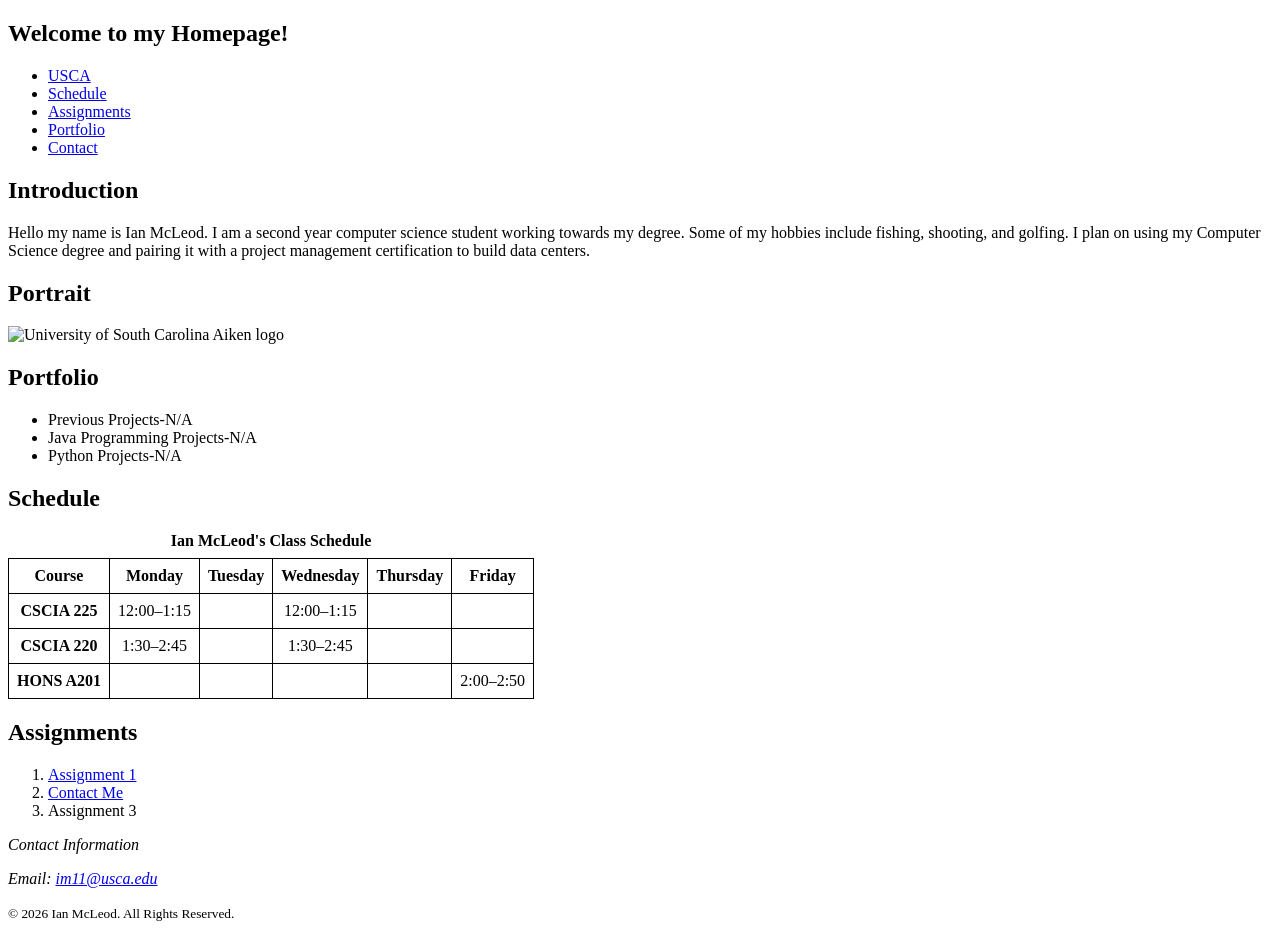
==== index.html @ 3302f134 "update" ====
<!DOCTYPE html>
<html lang="en">

<head>
    <meta charset="UTF-8">
    <title>Homepage for Ian McLeod</title>
    <style>
    table {
        border-collapse: collapse;
    }

    th, td {
        border: 1px solid black;
        padding: 8px;
        text-align: center;
    }

    caption {
        font-weight: bold;
        margin-bottom: 8px;
    }
</style>
</head>

<body>

    <!-- Header content goes here -->
    <header>

        <nav>
            <h1>Welcome to my Homepage!</h1>

            <ul>
                <li>
                    <a href="https://www.usca.edu/">USCA</a>
                </li>

                <li>
                    <a href="#schedule">Schedule</a>
                </li>

                <li>
                    <a href="#assignment">Assignments</a>            
                </li>

                <li>
                    <a href="#portfolio">Portfolio</a>
                </li>

                <li>
                    <a href="#contact">Contact</a>
                </li>
            </ul>
        </nav>

    </header>


    <!-- Main Content area -->
    <main>

        <!-- Introduction -->
        <section class="introduction">
       

            <h2>Introduction</h2>

            <p>
                Hello my name is Ian McLeod. I am a second year computer science
                student working towards my degree. Some of my hobbies include
                fishing, shooting, and golfing. I plan on using my Computer Science
                degree and pairing it with a project management certification to
                build data centers.
            </p>

            <h2>Portrait</h2>

        <img src="img/USCA.LOGO.jpeg" 
                 alt="University of South Carolina Aiken logo"
                 width="400">

        </section>


        <!-- Portfolio -->
        <section class="portfolio" id="portfolio">

            <h2>Portfolio</h2>

            <ul>
                <li>Previous Projects-N/A</li>
                <li>Java Programming Projects-N/A</li>
                <li>Python Projects-N/A</li>
            </ul>

        </section>


        <!-- Schedule -->
        <section class="schedule" id="schedule">
    <h2>Schedule</h2>

    <table>
        <caption>Ian McLeod's Class Schedule</caption>

        <thead>
            <tr>
                <th scope="col">Course</th>
                <th scope="col">Monday</th>
                <th scope="col">Tuesday</th>
                <th scope="col">Wednesday</th>
                <th scope="col">Thursday</th>
                <th scope="col">Friday</th>
            </tr>
        </thead>

        <tbody>
            <tr>
                <th scope="row">CSCIA 225</th>
                <td>12:00–1:15</td>
                <td></td>
                <td>12:00–1:15</td>
                <td></td>
                <td></td>
            </tr>

            <tr>
                <th scope="row">CSCIA 220</th>
                <td>1:30–2:45</td>
                <td></td>
                <td>1:30–2:45</td>
                <td></td>
                <td></td>
            </tr>

            <tr>
                <th scope="row">HONS A201</th>
                <td></td>
                <td></td>
                <td></td>
                <td></td>
                <td>2:00–2:50</td>
            </tr>
        </tbody>
    </table>
</section>

    </main>


    <!-- Sidebar area -->
    <!-- Sidebar area -->

<aside id="assignment">

    <h2>Assignments</h2>

    <ol>

        <li>
            <a href="Assignment1 (1).doc" target="_blank">
                Assignment 1
            </a>
        </li>

        <li>
            <a href="contactme.html">
                Contact Me
            </a>
        </li>

        <li>Assignment 3</li>

    </ol>

    </aside>


    <!-- Footer area -->
    <footer id="contact">

        <address>

            <p>Contact Information</p>

            <p>
                Email:
                <a href="mailto:im11@usca.edu">
                    im11@usca.edu
                </a>
            </p>

        </address>

        <p>
            <small>
                &copy; 2026 Ian McLeod. All Rights Reserved.
            </small>
        </p>

    </footer>

</body>

</html>
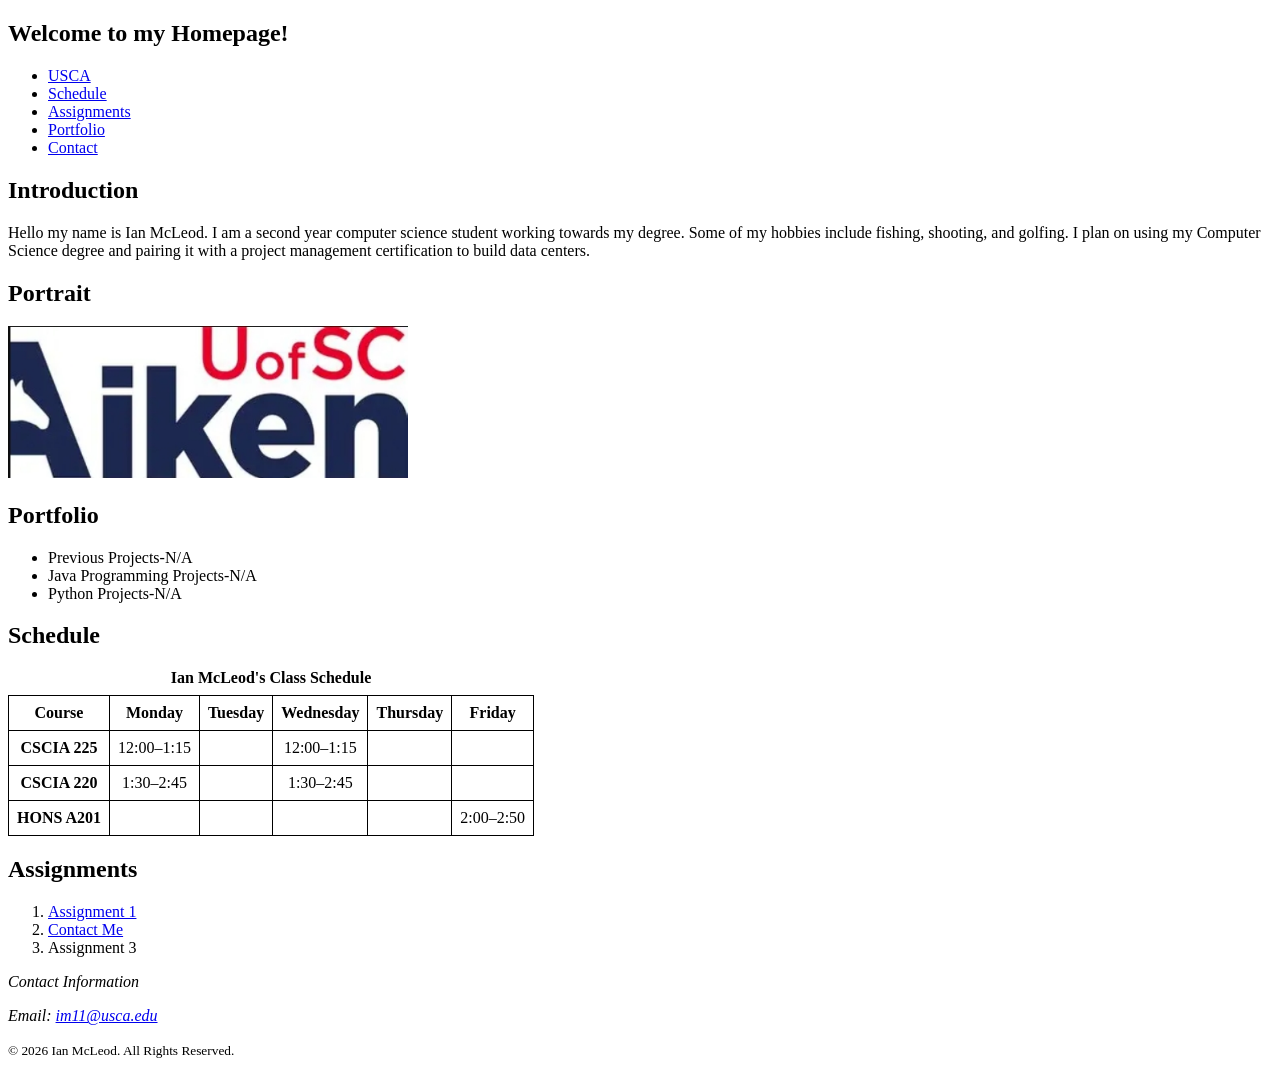
==== commit 27f92234: "update" ====
--- a/index.html
+++ b/index.html
@@ -158,7 +158,7 @@
     <ol>
 
         <li>
-            <a href="Assignment1 (1).doc" target="_blank">
+            <a href="doc/Assignment1 (1).doc" target="_blank">
                 Assignment 1
             </a>
         </li>
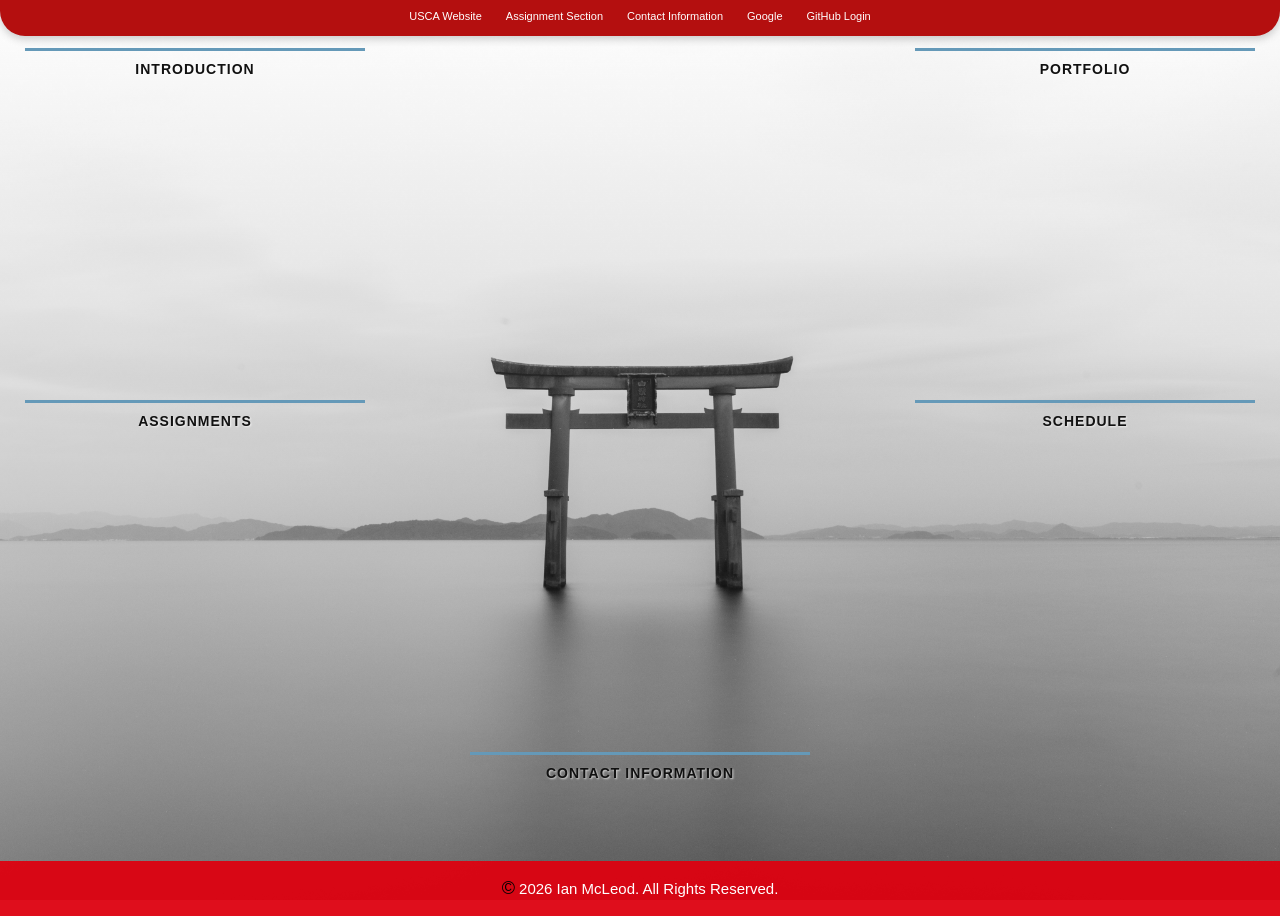
==== commit 12261700: "update 10/10/26" ====
--- a/index.html
+++ b/index.html
@@ -3,204 +3,179 @@
 
 <head>
     <meta charset="UTF-8">
+    <meta name="viewport" content="width=device-width, initial-scale=1.0">
+
     <title>Homepage for Ian McLeod</title>
-    <style>
-    table {
-        border-collapse: collapse;
-    }
 
-    th, td {
-        border: 1px solid black;
-        padding: 8px;
-        text-align: center;
-    }
-
-    caption {
-        font-weight: bold;
-        margin-bottom: 8px;
-    }
-</style>
+    <link rel="stylesheet" href="css/home.css">
 </head>
 
 <body>
 
-    <!-- Header content goes here -->
-    <header>
-
-        <nav>
-            <h1>Welcome to my Homepage!</h1>
-
-            <ul>
-                <li>
-                    <a href="https://www.usca.edu/">USCA</a>
-                </li>
-
-                <li>
-                    <a href="#schedule">Schedule</a>
-                </li>
-
-                <li>
-                    <a href="#assignment">Assignments</a>            
-                </li>
-
-                <li>
-                    <a href="#portfolio">Portfolio</a>
-                </li>
-
-                <li>
-                    <a href="#contact">Contact</a>
-                </li>
-            </ul>
+    <header class="top-header">
+        <nav class="top-nav" aria-label="Main navigation">
+            <a href="https://www.usca.edu/">USCA Website</a>
+            <a href="#assignment">Assignment Section</a>
+            <a href="contactme.html">Contact Information</a>
+            <a href="#portfolio">Google</a>
+            <a href="#schedule">GitHub Login</a>
         </nav>
-
     </header>
 
+    <main class="homepage">
 
-    <!-- Main Content area -->
-    <main>
+        <div class="tab tab-introduction">
+            <a class="tab-title" href="#introduction">Introduction</a>
 
-        <!-- Introduction -->
-        <section class="introduction">
-       
+            <section class="hover-panel" id="introduction">
+                <h2>Introduction</h2>
 
-            <h2>Introduction</h2>
+                <p>
+                    Hello, my name is Ian McLeod. I am a second-year
+                    Computer Science student working toward my degree
+                    at the University of South Carolina Aiken.
+                </p>
 
-            <p>
-                Hello my name is Ian McLeod. I am a second year computer science
-                student working towards my degree. Some of my hobbies include
-                fishing, shooting, and golfing. I plan on using my Computer Science
-                degree and pairing it with a project management certification to
-                build data centers.
-            </p>
+                <p>
+                    Some of my hobbies include fishing, shooting, and
+                    golfing. I enjoy problem solving and learning how
+                    technology works.
+                </p>
 
-            <h2>Portrait</h2>
+                <p>
+                    After college, I plan to use my Computer Science
+                    degree and pair it with a project management
+                    certification to help build data centers.
+                </p>
 
-        <img src="img/USCA.LOGO.jpeg" 
-                 alt="University of South Carolina Aiken logo"
-                 width="400">
+                <h3>Portrait</h3>
 
-        </section>
+                <img
+                    src="img/USCA.LOGO.jpeg"
+                    alt="University of South Carolina Aiken logo"
+                    class="portrait">
+            </section>
+        </div>
 
+        <div class="tab tab-portfolio">
+            <a class="tab-title" href="#portfolio">Portfolio</a>
 
-        <!-- Portfolio -->
-        <section class="portfolio" id="portfolio">
+            <section class="hover-panel" id="portfolio">
+                <h2>Portfolio</h2>
 
-            <h2>Portfolio</h2>
+                <p>
+                    This section contains my current projects and
+                    programming experience.
+                </p>
 
-            <ul>
-                <li>Previous Projects-N/A</li>
-                <li>Java Programming Projects-N/A</li>
-                <li>Python Projects-N/A</li>
-            </ul>
+                <ul>
+                    <li>Previous Projects: Not available yet</li>
+                    <li>Java Programming Projects: Not available yet</li>
+                    <li>Python Projects: Not available yet</li>
+                </ul>
+            </section>
+        </div>
 
-        </section>
+        <div class="tab tab-assignments">
+            <a class="tab-title" href="#assignment">Assignments</a>
 
+            <section class="hover-panel" id="assignment">
+                <h2>Assignments</h2>
 
-        <!-- Schedule -->
-        <section class="schedule" id="schedule">
-    <h2>Schedule</h2>
+                <ol>
+                    <li>
+                        <a href="doc/Assignment1 (1).docx">
+                            Assignment 1
+                        </a>
+                    </li>
+                    <li>
+                        <a href="contactme.html">
+                            Contact Me
+                        </a>
+                    </li>
+                    <li>Assignment 3</li>
+                </ol>
+            </section>
+        </div>
 
-    <table>
-        <caption>Ian McLeod's Class Schedule</caption>
+        <div class="tab tab-schedule">
+            <a class="tab-title" href="#schedule">Schedule</a>
 
-        <thead>
-            <tr>
-                <th scope="col">Course</th>
-                <th scope="col">Monday</th>
-                <th scope="col">Tuesday</th>
-                <th scope="col">Wednesday</th>
-                <th scope="col">Thursday</th>
-                <th scope="col">Friday</th>
-            </tr>
-        </thead>
+            <section class="hover-panel schedule-panel" id="schedule">
+                <h2>Schedule</h2>
 
-        <tbody>
-            <tr>
-                <th scope="row">CSCIA 225</th>
-                <td>12:00–1:15</td>
-                <td></td>
-                <td>12:00–1:15</td>
-                <td></td>
-                <td></td>
-            </tr>
+                <table>
+                    <caption>Ian McLeod's Class Schedule</caption>
 
-            <tr>
-                <th scope="row">CSCIA 220</th>
-                <td>1:30–2:45</td>
-                <td></td>
-                <td>1:30–2:45</td>
-                <td></td>
-                <td></td>
-            </tr>
+                    <thead>
+                        <tr>
+                            <th>Course</th>
+                            <th>Monday</th>
+                            <th>Tuesday</th>
+                            <th>Wednesday</th>
+                            <th>Thursday</th>
+                            <th>Friday</th>
+                        </tr>
+                    </thead>
 
-            <tr>
-                <th scope="row">HONS A201</th>
-                <td></td>
-                <td></td>
-                <td></td>
-                <td></td>
-                <td>2:00–2:50</td>
-            </tr>
-        </tbody>
-    </table>
-</section>
+                    <tbody>
+                        <tr>
+                            <th>CSCIA 225</th>
+                            <td>12:00–1:15</td>
+                            <td></td>
+                            <td>12:00–1:15</td>
+                            <td></td>
+                            <td></td>
+                        </tr>
+
+                        <tr>
+                            <th>CSCIA 220</th>
+                            <td>1:30–2:45</td>
+                            <td></td>
+                            <td>1:30–2:45</td>
+                            <td></td>
+                            <td></td>
+                        </tr>
+
+                        <tr>
+                            <th>HONS A201</th>
+                            <td></td>
+                            <td></td>
+                            <td></td>
+                            <td></td>
+                            <td>2:00–2:50</td>
+                        </tr>
+                    </tbody>
+                </table>
+            </section>
+        </div>
+
+        <div class="tab tab-contact">
+            <a class="tab-title" href="#contact">Contact Information</a>
+
+            <section class="hover-panel" id="contact">
+                <h2>Contact Information</h2>
+
+                <p>
+                    Email:
+                    <a href="mailto:im11@usca.edu">
+                        im11@usca.edu
+                    </a>
+                </p>
+
+                <p>
+                    <a href="contactme.html">Visit my Contact Me page</a>
+                </p>
+            </section>
+        </div>
 
     </main>
 
-
-    <!-- Sidebar area -->
-    <!-- Sidebar area -->
-
-<aside id="assignment">
-
-    <h2>Assignments</h2>
-
-    <ol>
-
-        <li>
-            <a href="doc/Assignment1 (1).doc" target="_blank">
-                Assignment 1
-            </a>
-        </li>
-
-        <li>
-            <a href="contactme.html">
-                Contact Me
-            </a>
-        </li>
-
-        <li>Assignment 3</li>
-
-    </ol>
-
-    </aside>
-
-
-    <!-- Footer area -->
-    <footer id="contact">
-
-        <address>
-
-            <p>Contact Information</p>
-
-            <p>
-                Email:
-                <a href="mailto:im11@usca.edu">
-                    im11@usca.edu
-                </a>
-            </p>
-
-        </address>
-
+    <footer>
         <p>
-            <small>
-                &copy; 2026 Ian McLeod. All Rights Reserved.
-            </small>
+            &copy; 2026 Ian McLeod. All Rights Reserved.
         </p>
-
     </footer>
 
 </body>
-
 </html>
-
--- a/css/home.css
+++ b/css/home.css
@@ -0,0 +1,362 @@
+/* General page settings */
+* {
+    box-sizing: border-box;
+}
+
+html {
+    scroll-behavior: smooth;
+}
+
+body {
+    margin: 0;
+    min-height: 100vh;
+    font-family: "Trebuchet MS", Arial, sans-serif;
+    color: #222;
+    background-image:
+    linear-gradient(rgba(255, 255, 255, 0.12),
+                    rgba(0, 0, 0, 0.30)),
+    url("../img/background.jpeg");
+    background-size: cover;
+    background-position: center;
+    background-repeat: no-repeat;
+    background-attachment: fixed;
+}
+
+/* Orange navigation bar */
+.top-header {
+    width: 100%;
+    min-height: 36px;
+    background-color: #b40f0f;
+    border-radius: 0 0 25px 25px;
+    position: relative;
+    z-index: 10;
+    box-shadow: 0 3px 8px rgba(0, 0, 0, 0.2);
+}
+
+.top-nav {
+    display: flex;
+    justify-content: center;
+    align-items: center;
+    flex-wrap: wrap;
+    gap: 24px;
+    padding: 10px 15px;
+}
+
+.top-nav a {
+    color: white;
+    text-decoration: none;
+    font-size: 11px;
+    transition: color 0.3s ease, transform 0.3s ease;
+}
+
+.top-nav a:hover {
+    color: #222;
+    transform: translateY(-2px);
+    text-decoration: underline;
+}
+
+/* Main homepage layout */
+.homepage {
+    width: 100%;
+    min-height: calc(100vh - 75px);
+    position: relative;
+    display: grid;
+    grid-template-columns: 1fr 1fr;
+    grid-template-rows: 1fr 1fr 1fr;
+    align-items: start;
+    padding: 12px 25px 70px;
+    gap: 15px 30px;
+}
+
+/* Individual tabs */
+.tab {
+    position: relative;
+    width: 100%;
+    max-width: 340px;
+    z-index: 1;
+}
+
+.tab-title {
+    display: block;
+    position: relative;
+    padding: 10px 8px;
+    border-top: 3px solid #6599b8;
+    color: #111;
+    text-decoration: none;
+    text-transform: uppercase;
+    letter-spacing: 1px;
+    font-size: 14px;
+    font-weight: bold;
+    text-align: center;
+    text-shadow: 1px 1px 2px rgba(255, 255, 255, 0.7);
+    transition: background-color 0.5s ease,
+                color 0.5s ease,
+                border-color 0.5s ease,
+                transform 0.5s ease;
+}
+
+.tab-title:hover,
+.tab:focus-within .tab-title {
+    background-color: rgba(0, 27, 122, 0.95);
+    border-color: #160ca7;
+    color: white;
+    transform: translateY(-2px);
+}
+
+/* Tab positions */
+.tab-introduction {
+    grid-column: 1;
+    grid-row: 1;
+    justify-self: start;
+}
+
+.tab-portfolio {
+    grid-column: 2;
+    grid-row: 1;
+    justify-self: end;
+}
+
+.tab-assignments {
+    grid-column: 1;
+    grid-row: 2;
+    align-self: center;
+    justify-self: start;
+}
+
+.tab-schedule {
+    grid-column: 2;
+    grid-row: 2;
+    align-self: center;
+    justify-self: end;
+}
+
+.tab-contact {
+    grid-column: 1 / 3;
+    grid-row: 3;
+    justify-self: center;
+    align-self: end;
+    width: min(100%, 340px);
+}
+
+/* Information appears when hovering or using keyboard focus */
+.hover-panel {
+    display: none;
+    position: absolute;
+    top: 100%;
+    left: 0;
+    width: min(420px, 88vw);
+    max-height: 55vh;
+    overflow-y: auto;
+    padding: 18px;
+    background-color: rgba(255, 255, 255, 0.96);
+    border: 1px solid #6599b8;
+    border-radius: 12px;
+    box-shadow: 0 8px 22px rgba(0, 0, 0, 0.3);
+    z-index: 20;
+    animation: panelAppear 0.25s ease;
+}
+
+/* Align right-side panels so they stay on screen */
+.tab-portfolio .hover-panel,
+.tab-schedule .hover-panel {
+    left: auto;
+    right: 0;
+}
+
+/* Keep the center contact panel centered */
+.tab-contact .hover-panel {
+    left: 50%;
+    transform: translateX(-50%);
+}
+
+/* Reveal panel on hover, keyboard focus, or click-to-target */
+.tab:hover .hover-panel,
+.tab:focus-within .hover-panel,
+.hover-panel:target {
+    display: block;
+}
+
+/* Panel text */
+h2 {
+    color: #222;
+    text-transform: uppercase;
+    letter-spacing: 1px;
+    text-shadow: 1px 1px 2px #bbb;
+}
+
+h3 {
+    color: #333;
+}
+
+p {
+    font-size: 15px;
+    line-height: 1.7;
+    text-align: left;
+}
+
+p::first-letter {
+    font-size: 1.2em;
+    color: #000000;
+}
+
+ul,
+ol {
+    color: #333;
+    font-weight: 600;
+    line-height: 1.8;
+}
+
+li {
+    margin-bottom: 5px;
+}
+
+/* Custom list marker */
+.tab-portfolio ul {
+    list-style-type: square;
+}
+
+/* Links inside information panels */
+.hover-panel a {
+    color: #075a87;
+    text-decoration: none;
+    transition: color 0.3s ease;
+}
+
+.hover-panel a:hover {
+    color: #010863;
+    text-decoration: underline;
+}
+
+/* Image */
+.portrait {
+    display: block;
+    width: 100%;
+    max-width: 250px;
+    height: auto;
+    margin: 12px auto;
+    border-radius: 10px;
+    box-shadow: 0 4px 12px rgba(0, 0, 0, 0.2);
+    transition: transform 0.3s ease;
+}
+
+.portrait:hover {
+    transform: scale(1.03);
+}
+
+/* Schedule table */
+.schedule-panel {
+    width: min(650px, 90vw);
+}
+
+table {
+    width: 100%;
+    border-collapse: collapse;
+    border-spacing: 0;
+    table-layout: auto;
+    font-size: 12px;
+}
+
+caption {
+    font-weight: bold;
+    padding: 8px;
+}
+
+th,
+td {
+    border: 1px solid #777;
+    padding: 8px 5px;
+    text-align: center;
+    vertical-align: middle;
+    empty-cells: show;
+}
+
+th {
+    background-color: #e9e9e9;
+}
+
+tbody tr:nth-child(even) {
+    background-color: #dcebf3;
+}
+
+tbody tr:nth-child(odd) {
+    background-color: #fff;
+}
+
+tbody tr:hover {
+    background-color: #f9d9bc;
+}
+
+/* Box shadow for the first portfolio paragraph */
+.tab-portfolio .hover-panel p:first-of-type {
+    padding: 10px;
+    background-color: #fff;
+    border-radius: 6px;
+    box-shadow: 0 3px 10px rgba(0, 0, 0, 0.15);
+}
+
+/* Footer */
+footer {
+    position: relative;
+    width: 100%;
+    padding: 8px 12px;
+    background-color: rgba(222, 2, 16, 0.95);
+    color: white;
+    text-align: center;
+    font-size: 11px;
+}
+
+footer p {
+    margin: 4px;
+    text-align: center;
+}
+
+/* Panel animation */
+@keyframes panelAppear {
+    from {
+        opacity: 0;
+    }
+
+    to {
+        opacity: 1;
+    }
+}
+
+/* Smaller screens */
+@media (max-width: 600px) {
+    .top-nav {
+        gap: 10px;
+    }
+
+    .top-nav a {
+        font-size: 10px;
+    }
+
+    .homepage {
+        padding: 12px 12px 45px;
+        gap: 18px 12px;
+    }
+
+    .tab-title {
+        font-size: 12px;
+    }
+
+    .hover-panel {
+        width: min(88vw, 420px);
+        max-height: 50vh;
+        padding: 12px;
+    }
+
+    .schedule-panel {
+        width: 88vw;
+        overflow-x: auto;
+    }
+
+    table {
+        font-size: 10px;
+    }
+
+    th,
+    td {
+        padding: 5px 3px;
+    }
+}
